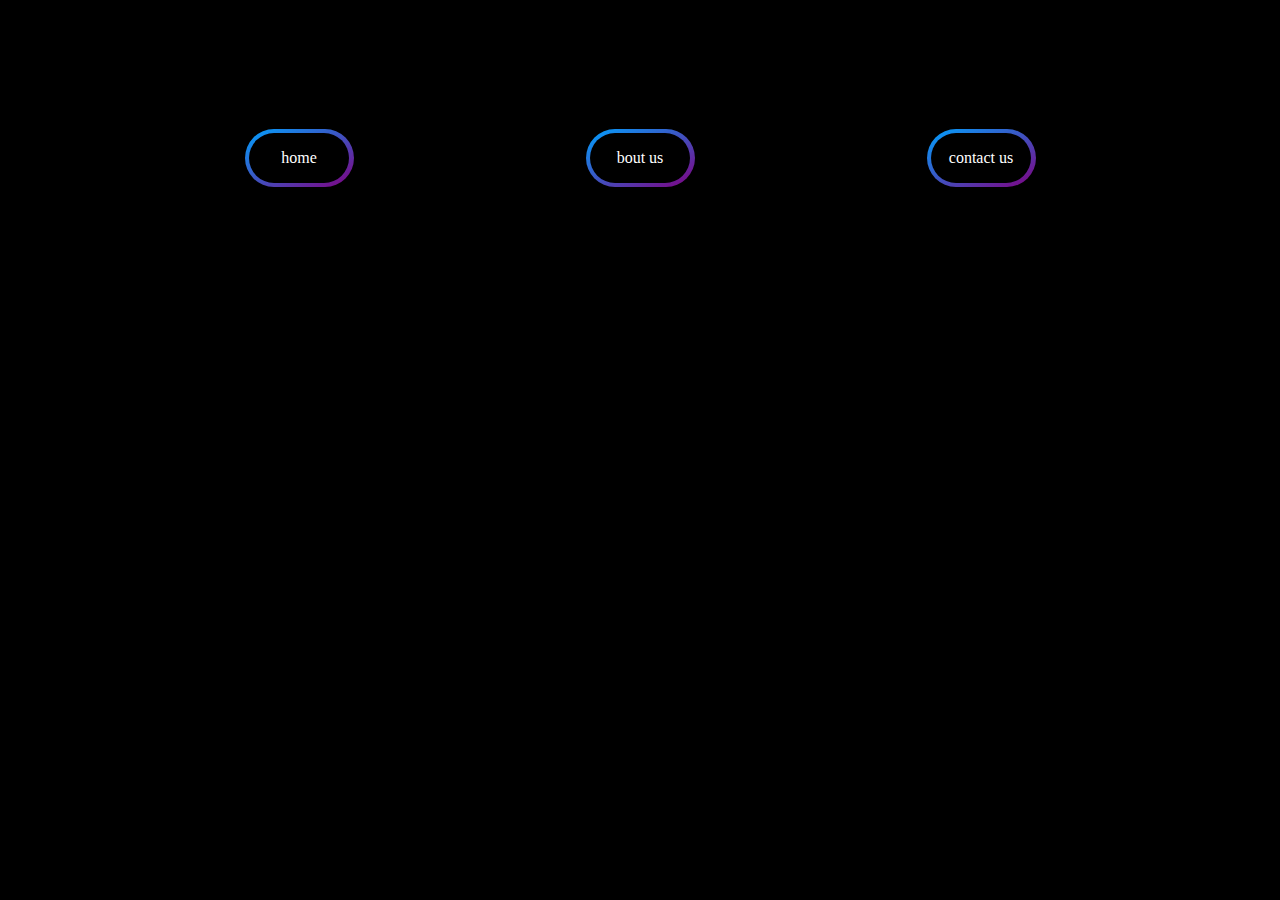
==== index.html @ 1d539c7e "Update and rename proj1.html to index.html" ====
<!DOCTYPE html>
<html lang="en">
<head>
    <meta charset="UTF-8">
    <meta name="viewport" content="width=device-width, initial-scale=1.0">
    <title>Document</title>
    <link rel="stylesheet" href="proj1.css">
</head>

<body>
    
    <header>
        <div class="atags">
    
            <div class="m1">home</div>
            <div class="m2">bout us</div>
            <div class="m3">contact us</div>
    
        </div>
    </header>
</body>
</html>
---- proj1.css ----
body{
    background-color: black;
}
.atags{

    justify-content: space-evenly;
    align-items: center;
    display: flex;
    width: 100%;
    height: 300px;
    margin: 0ch;
    padding: 0px;
    text-decoration: none;


}

.m1,.m2,.m3{
    display: flex;
    width: 100px;
    height: 50px;
    border-radius: 50px;
    background-color: black;
    text-decoration: none;
    justify-content: center;
    text-align: center;
    align-items: center;
    color: white;
    position: relative;

}

.m1::before, .m2::before, .m3::before{
    content: "";
    width: 109%;
    height: 115%;
    background-image: linear-gradient(to bottom right ,rgb(0, 162, 255),purple);
    z-index: -1;
    position: absolute;
    border-radius: 50px;
}
.m1:hover, .m2:hover, .m3:hover {
    z-index: 1; /* Keep above other elements */
    transform: scale(1.1); /* Slight enlargement for hover feedback */
    box-shadow: 0 0 20px 5px rgba(0, 217, 255, 0.7), 
                0 0 40px 10px rgba(0, 162, 255, 0.5)
               ; /* Multi-layered glow */
    color: rgb(2, 2, 2); /* Change text color on hover */
    background-color: black; /* Optional: Dark background for contrast */
    transition: all 0.3s ease; /* Smooth effect */
}
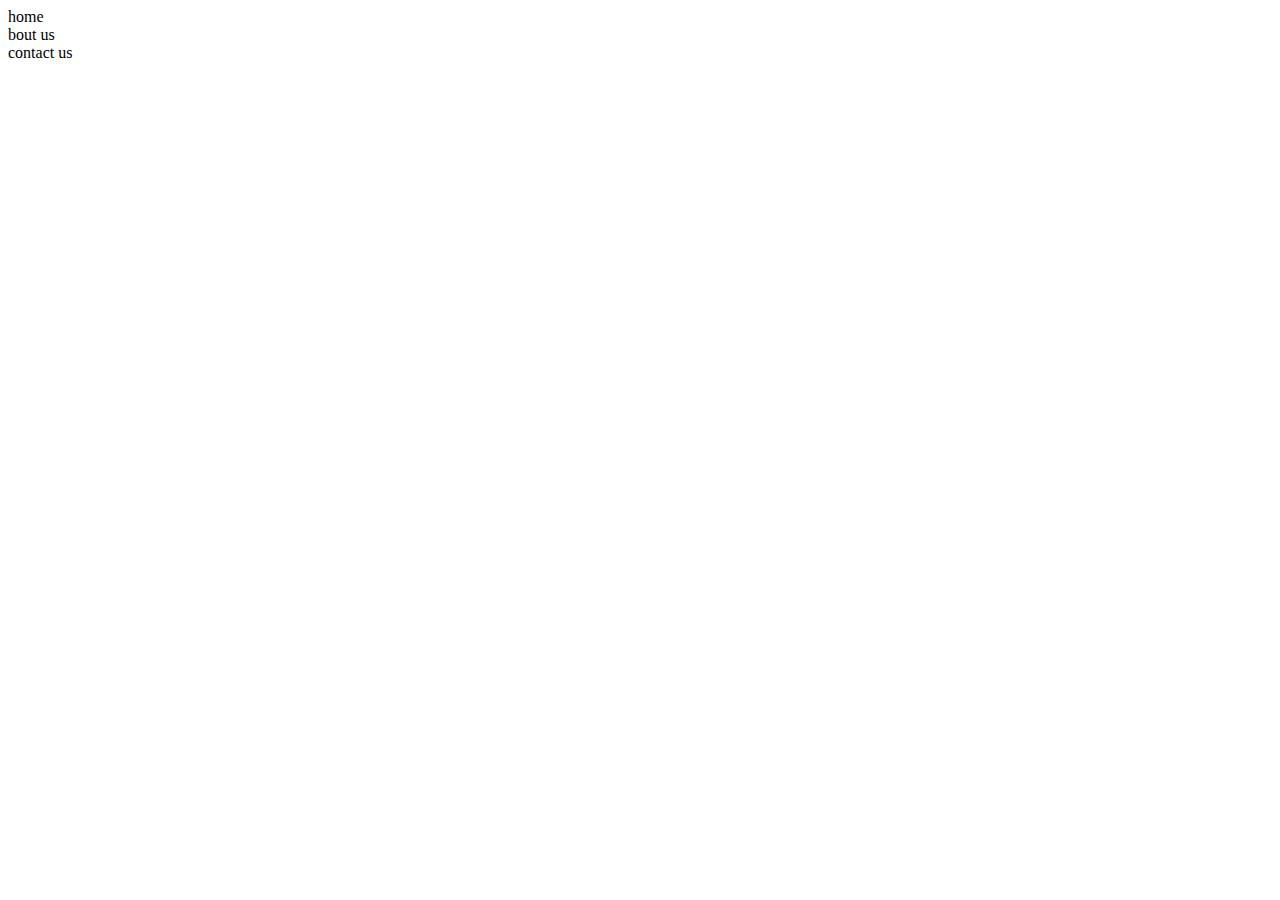
==== commit 7389016d: "Update index.html" ====
--- a/index.html
+++ b/index.html
@@ -4,7 +4,7 @@
     <meta charset="UTF-8">
     <meta name="viewport" content="width=device-width, initial-scale=1.0">
     <title>Document</title>
-    <link rel="stylesheet" href="proj1.css">
+    <link rel="stylesheet" href="style.css">
 </head>
 
 <body>
